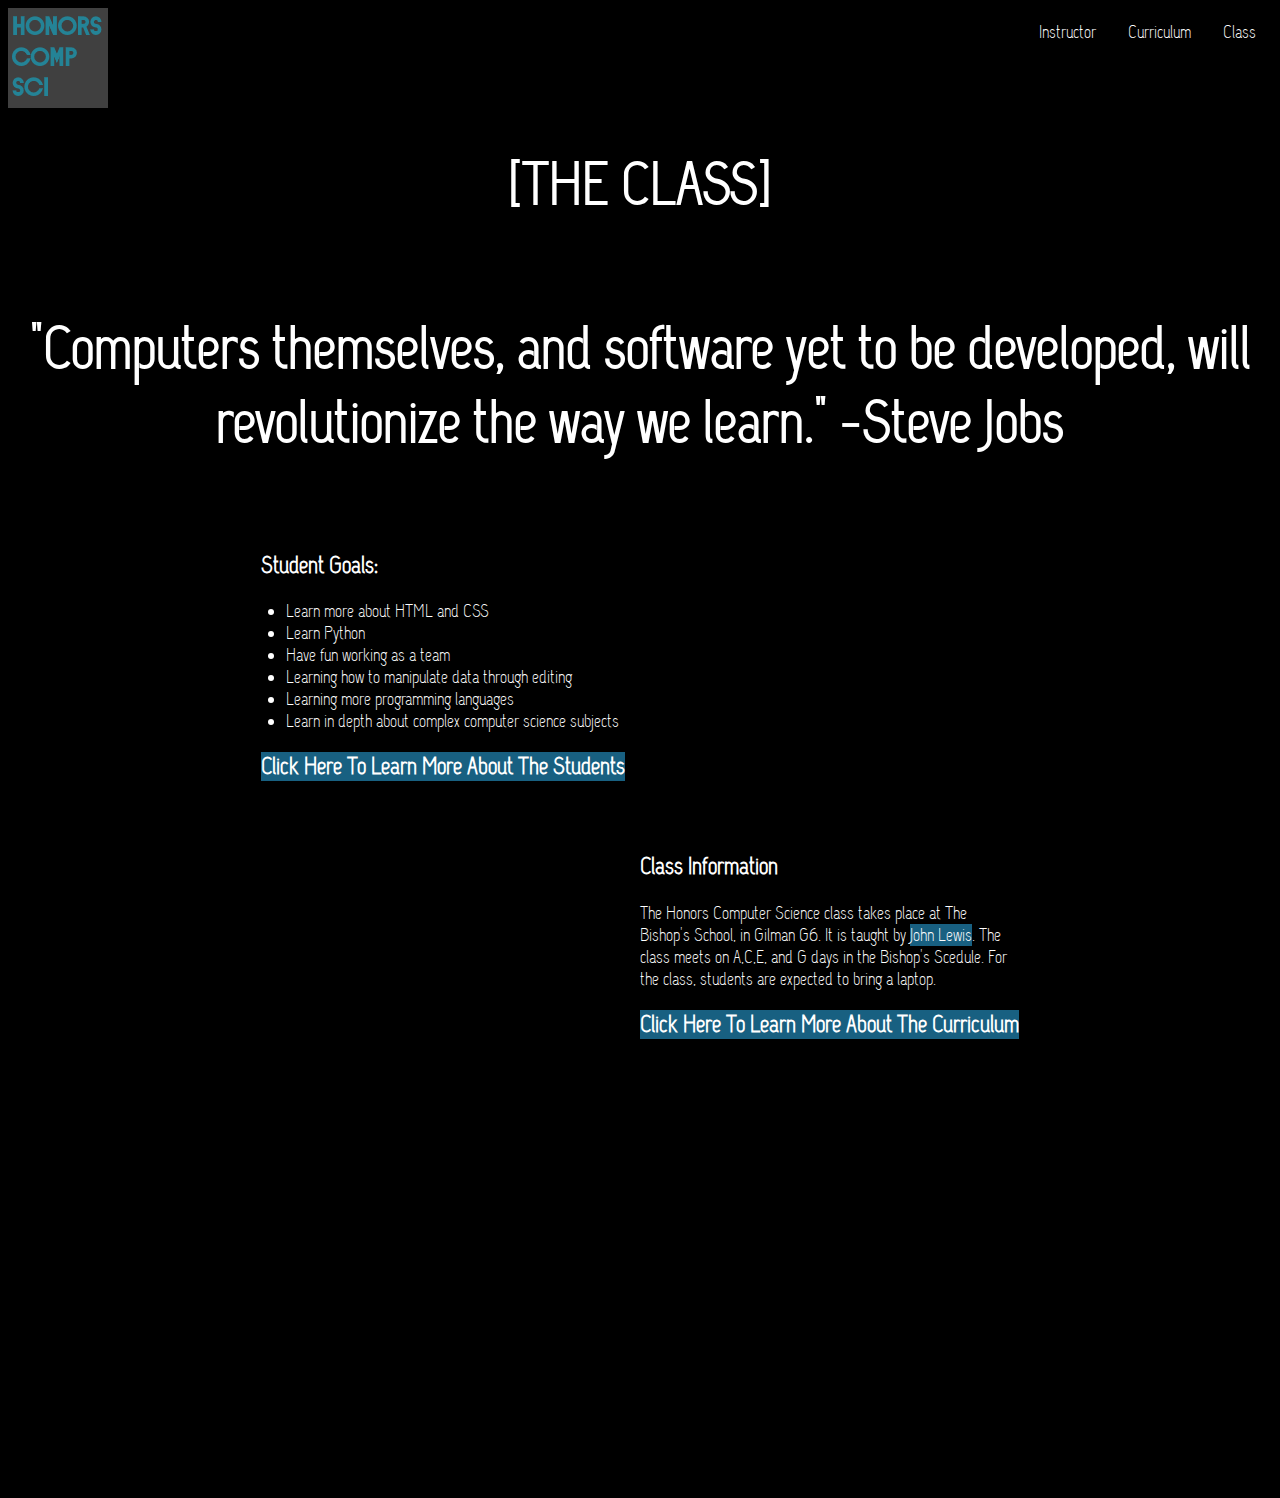
==== Pages/Class.html @ 3ceb2037 "worked" ====
<html>
    <head>
        <Title>Class</Title>
        <link href = "../allFiles.css" type = "text/css" rel = "stylesheet">
        
       <ul class = navbar>
            <li class = "pic"><a class = "pic" href = "../Index.html"><img src ="../IndexPhotos/Logo.png"></a></li>
           <li><a href ="Class.html">Class</a></li> 
           <li><a href ="Curriculum.html">Curriculum</a></li> 
               <li><a href ="Instructor.html">Instructor</a></li> 
        </ul>

    </head>
    
    <Body>
       
    
    <h1>    
    [THE CLASS]
    </h1>
        <h1 style = "padding-top: 50px;"> "Computers themselves, and software yet to be developed, will revolutionize the way we learn." -Steve Jobs </h1>
  
      
       
       
            
        <h2 style = "padding-left: 20%;text-align: left;padding-top:50px">Student Goals:</h2>
    
        <ul style = "padding-left: 22%">
        
            
            <li> Learn more about HTML and CSS </li>
             <li> Learn Python </li>
             <li> Have fun working as a team </li>
             <li> Learning how to manipulate data through editing </li>
             <li> Learning more programming languages </li>
             <li> Learn in depth about complex computer science subjects </li>
         
        
        
        </ul>
         <h2 style = "text-align: left; padding-left: 20%"> 
              <a href = "Class/Students.html" class = grayHovered>
            Click Here To Learn More About The Students
                   </a>
                  </h2>
        <h2 class = rightHeader style = "padding-top: 50px">
        Class Information
        </h2>
        <p class = rightP> 
            The Honors Computer Science class takes place at The Bishop's School, in Gilman G6. It is taught by <a href = "Instructor.html" class = grayHovered>John Lewis</a>. The class meets on A,C,E, and G days in the Bishop's Scedule. For the class, students are expected to bring a laptop. 
            
        </p>   
        <h2 style = "text-align: left; padding-left: 50%"> 
              <a href = "Class/Curriculum.html" class = grayHovered>
            Click Here To Learn More About The Curriculum
                   </a>
                  </h2>
     <iframe src="https://www.google.com/maps/embed?pb=!1m14!1m12!1m3!1d1045.5654873043102!2d-117.27782119398721!3d32.84094025470463!2m3!1f0!2f0!3f0!3m2!1i1024!2i768!4f13.1!5e1!3m2!1sen!2sus!4v1537031781253" width="400" height="300" frameborder="0" style="border:0;padding-top: 30px;padding-left:50%;padding-bottom: 100px" allowfullscreen></iframe> 
     
        
        
    
             
    </Body>
</html>
---- allFiles.css ----
@font-face {
font-family: Capsuula;
src: url(Fonts/Capsuula.ttf);
}

.navbar {
list-style-type: none;
    margin: 0;
    padding: 0;
    overflow: hidden;
}

.navbar li{
    float:right;   
}
li{
    color:white;
    font-family: Capsuula, Tahoma,  sans-serif;
    font-size: 18px;
}

.navbar li a{
   display: block;


    color: white;
    text-align: center;
    padding: 12.75px 16px;
    text-decoration: none;
}
.navbar li :hover{
    background-color: hsl(199, 69%, 30%)     
        
}
li.pic{
   float:left;
    
}
li.pic a{

    padding: 0px 0px 0px;
}
body {
    background-color: black;
}
p{
    font-family: Capsuula, Tahoma,  sans-serif;
    color: white;
    font-size: 18px;
}
h1,h2,h3{
    
   
    
    font-family: Capsuula, Tahoma,  sans-serif;

    text-align: center;
    
    color:white;
    
}
h1{
    font-size: 60px
}
squaredHeader{
    max-width: 450px;
    margin-bottom: 0px;
    margin-left: auto;
    margin-right:auto;
 background-color: darkcyan;
    color:darkred;
    
}
headerBasic{
    margin-top: 0px;
    color:lightgray;
    
}
.leftP {
text-align:left;
max-width: 400px;

}
.leftHeader {
    text-align: left;
    
}
.leftPaddedHeader {
    text-align: left;
    padding-left: 170px;
    
}
.rightP {


padding-left: 50%;
padding-right: 20%;

}
.rightHeader {
padding-left:50%;
text-align:left;
    
    
}
back1{
    background-image: url(IndexPhotos/backgroundOne.JPG);
    background-size:contain;
    }

.closer{
    padding-left: 12%;
    padding-right:12%;
}
.centeredImage{
    display:block;
    margin-left:auto;
    margin-right:auto;
    
}

.centeredHeader{
    display:block;
    margin-left: auto;
    margin-right:auto;
    
}
.grayHovered{
    background-color: hsl(199, 69%, 30%); text-decoration: none;color: white
}
.grayHovered:hover{
    background-color: darkgray;
}
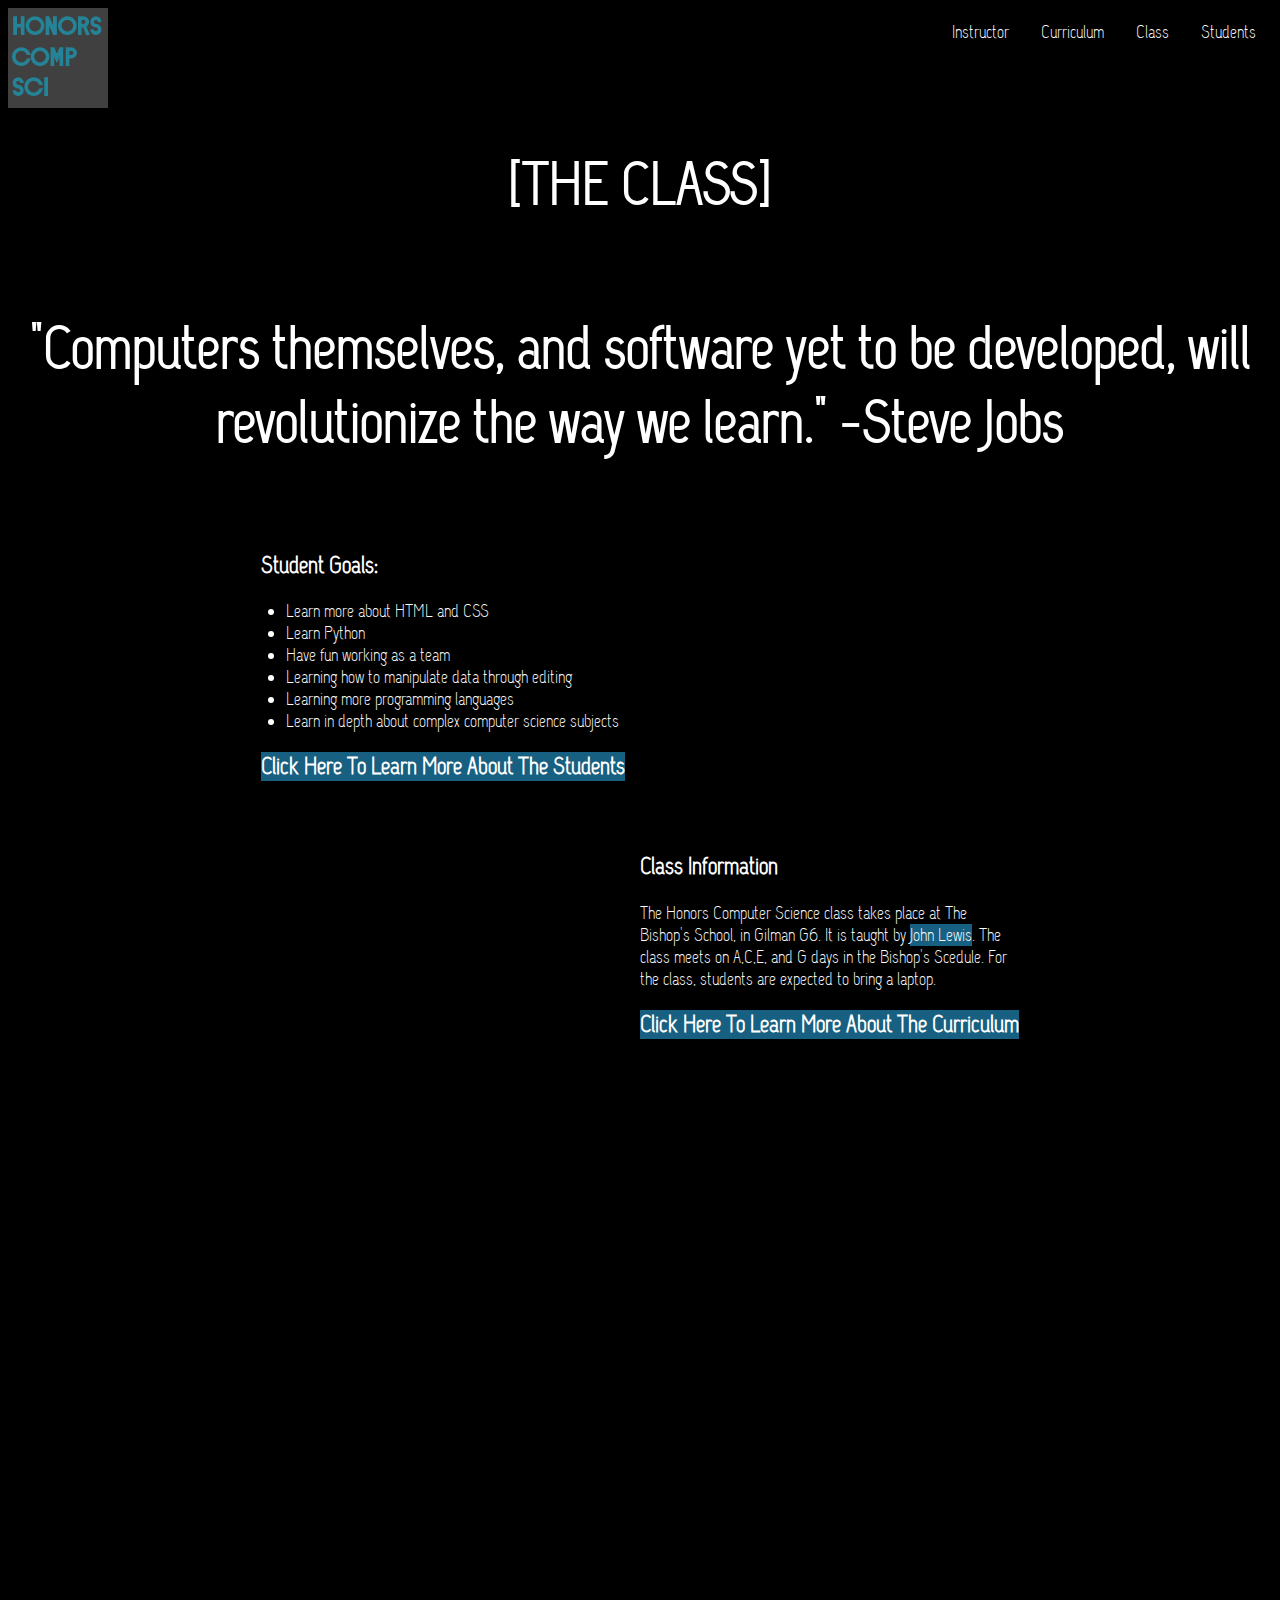
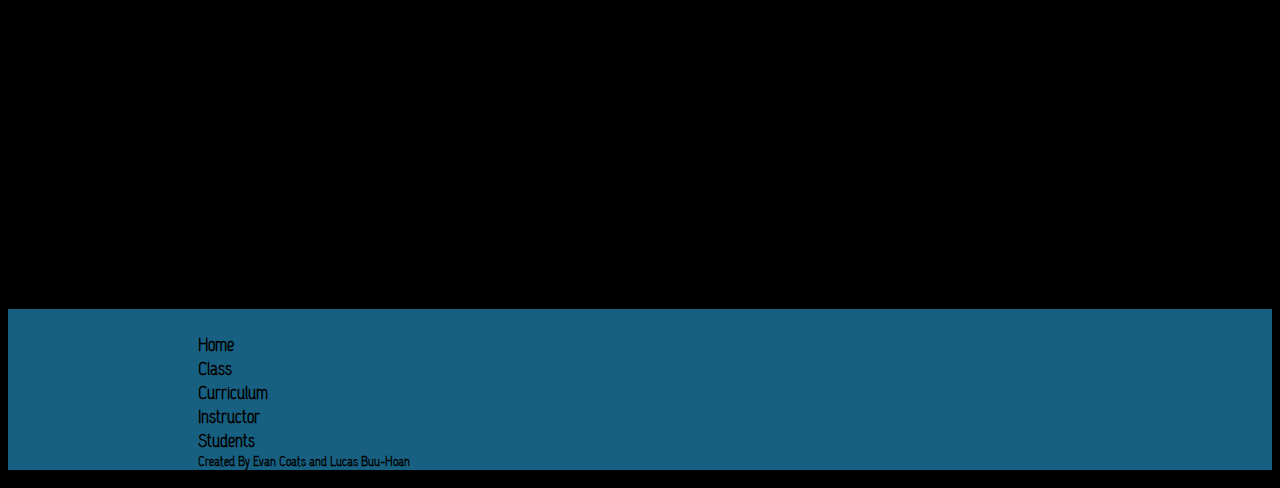
==== commit 616689b8: "completed website" ====
--- a/Pages/Class.html
+++ b/Pages/Class.html
@@ -5,9 +5,11 @@
         
        <ul class = navbar>
             <li class = "pic"><a class = "pic" href = "../Index.html"><img src ="../IndexPhotos/Logo.png"></a></li>
+            <li><a href ="Students.html">Students</a></li> 
            <li><a href ="Class.html">Class</a></li> 
            <li><a href ="Curriculum.html">Curriculum</a></li> 
-               <li><a href ="Instructor.html">Instructor</a></li> 
+               <li><a href ="Instructor.html">Instructor</a></li>
+          
         </ul>
 
     </head>
@@ -40,7 +42,7 @@
         
         </ul>
          <h2 style = "text-align: left; padding-left: 20%"> 
-              <a href = "Class/Students.html" class = grayHovered>
+              <a href = "Students.html" class = grayHovered>
             Click Here To Learn More About The Students
                    </a>
                   </h2>
@@ -63,4 +65,15 @@
     
              
     </Body>
+    <footer style = "padding-top: 400px;">
+        <h3 style = "background-color:hsl(199, 69%, 30%);text-align: left;padding-left: 15%; color: black;">
+        <a href = "../Index.html" style = "text-decoration: none; color: black; " > <br> Home</a>
+            <a href = "Class.html" style = "text-decoration: none; color: black" > <br> Class</a> 
+         <a href = "Curriculum.html" style = "text-decoration: none; color: black; " > <br> Curriculum</a> 
+        <a href = "Instructor.html" style = "text-decoration: none; color: black; " > <br> Instructor</a> 
+        <a href = "Students.html" style = "text-decoration: none; color: black; " > <br> Students</a>
+        
+        <div style = "font-size:14px;">Created By Evan Coats and Lucas Buu-Hoan </div></h3>
+        
+    </footer>
 </html>--- a/allFiles.css
+++ b/allFiles.css
@@ -131,4 +131,9 @@
 .grayHovered:hover{
     background-color: darkgray;
 }
-
+.topPadded{
+    padding-top: 40px;
+}
+li li{
+    padding-top: 20px
+}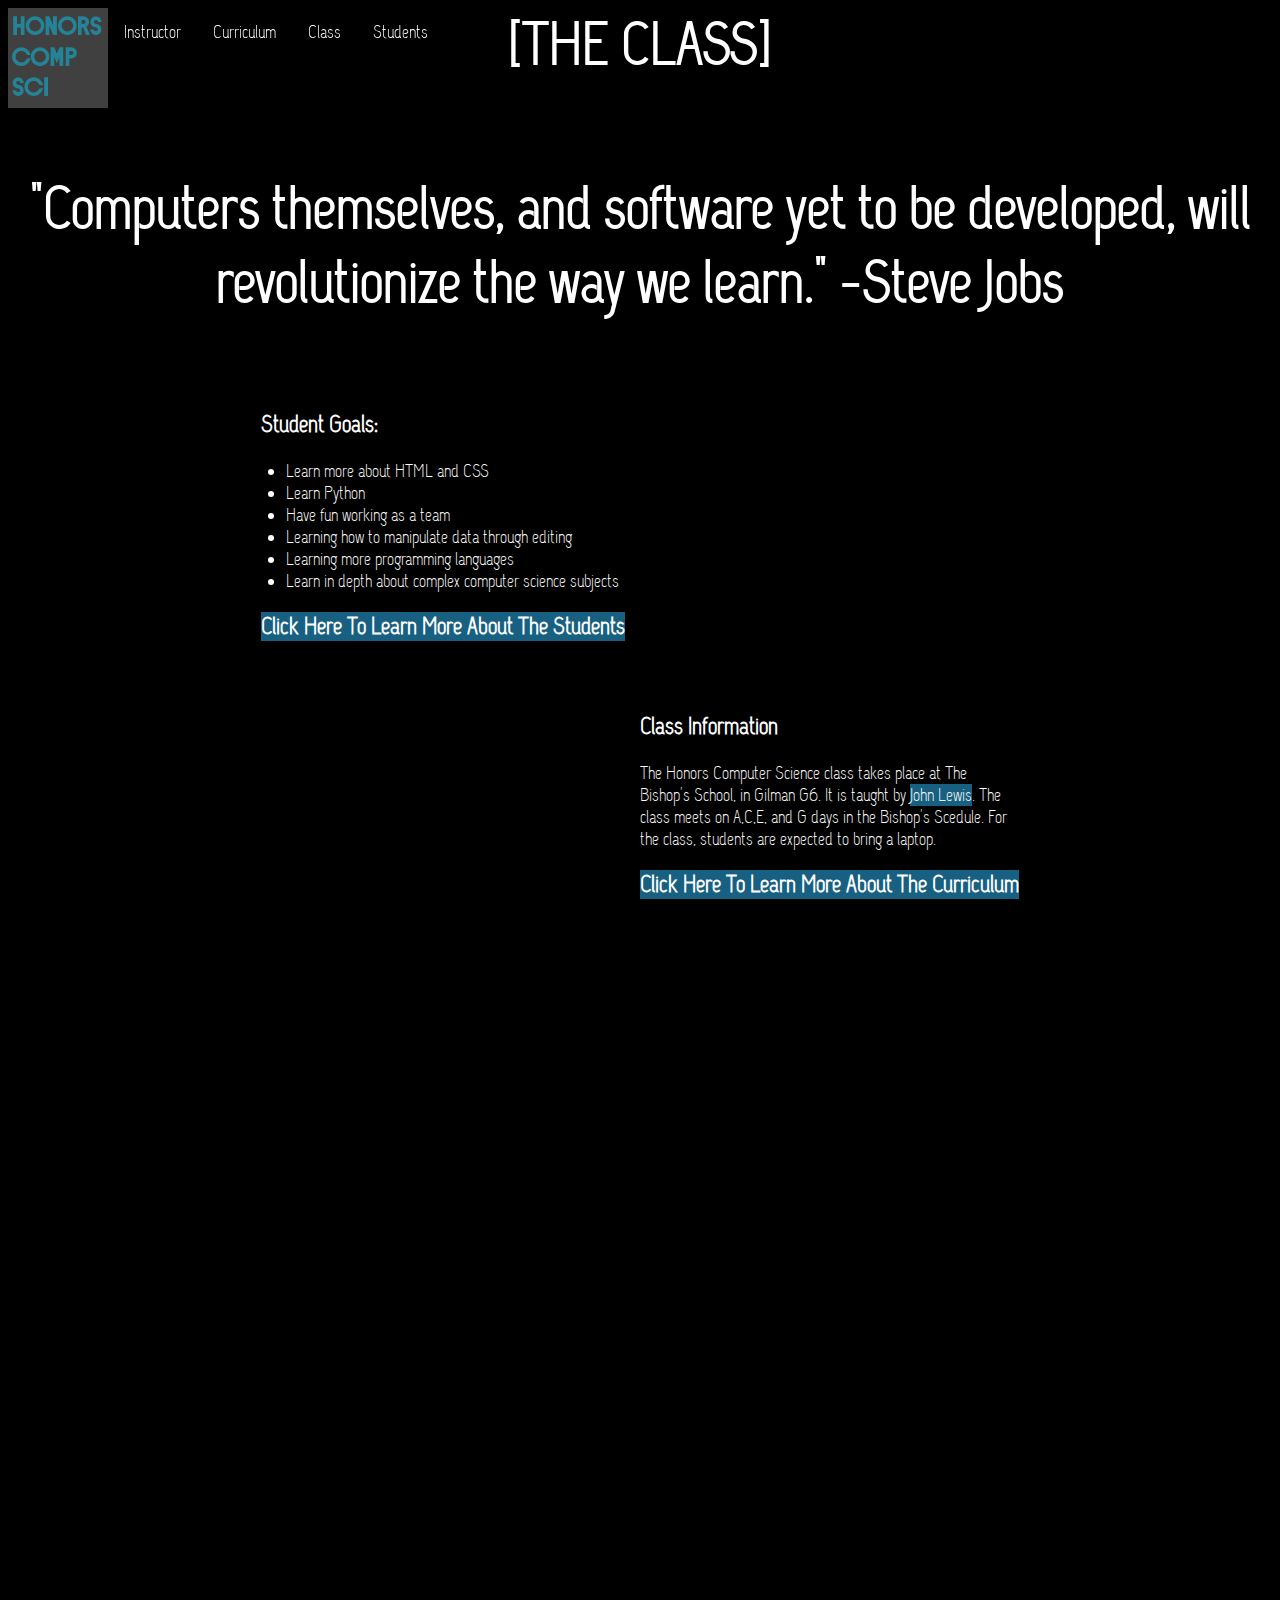
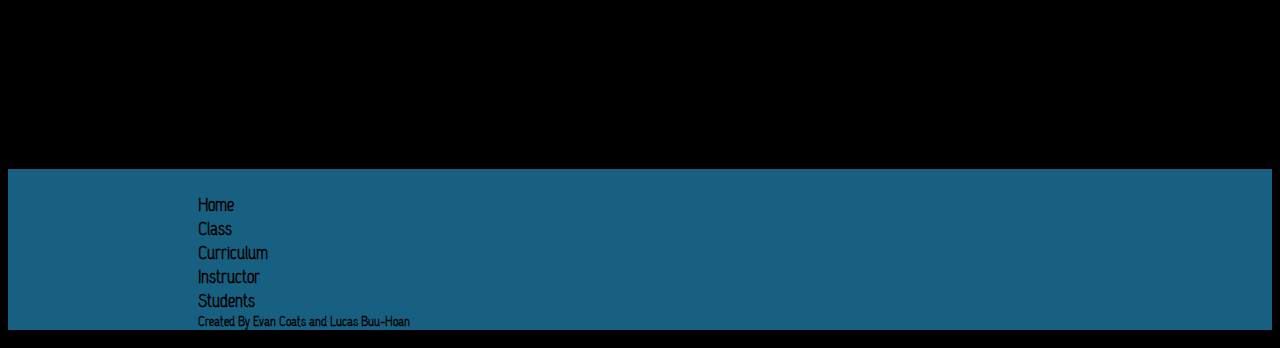
==== commit de61f826: "worked on Welcome" ====
--- a/Pages/Class.html
+++ b/Pages/Class.html
@@ -2,7 +2,7 @@
     <head>
         <Title>Class</Title>
         <link href = "../allFiles.css" type = "text/css" rel = "stylesheet">
-        
+
        <ul class = navbar>
             <li class = "pic"><a class = "pic" href = "../Index.html"><img src ="../IndexPhotos/Logo.png"></a></li>
             <li><a href ="Students.html">Students</a></li> 
--- a/allFiles.css
+++ b/allFiles.css
@@ -8,6 +8,7 @@
     margin: 0;
     padding: 0;
     overflow: hidden;
+    position:fixed;
 }
 
 .navbar li{
@@ -136,4 +137,7 @@
 }
 li li{
     padding-top: 20px
+}
+#welcome{
+    font-size: 32px;
 }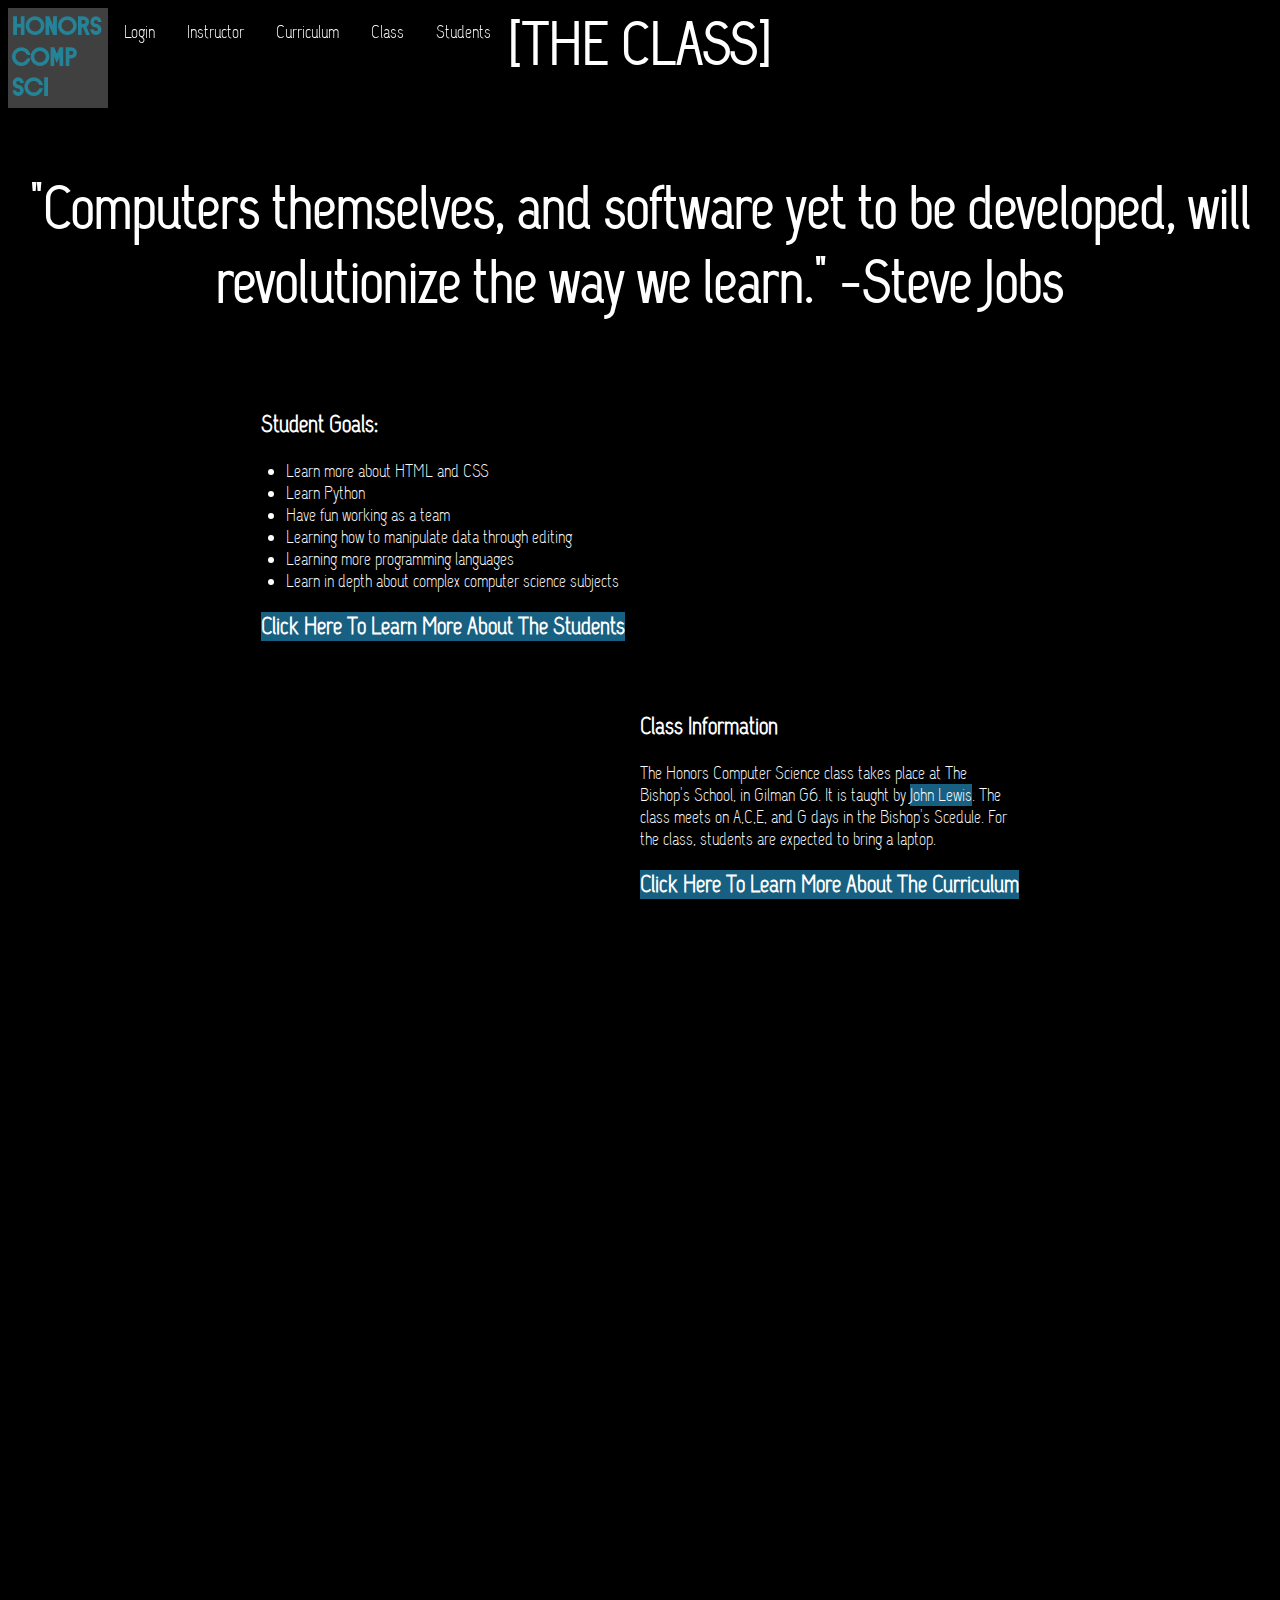
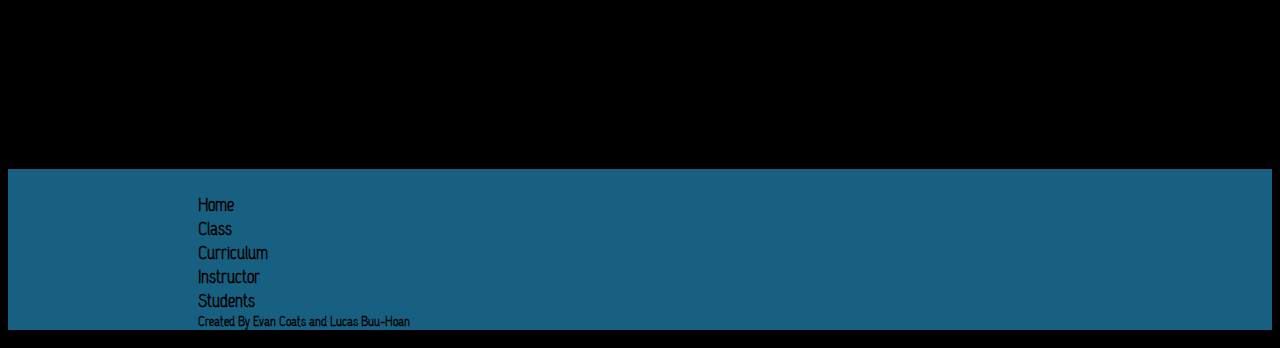
==== commit 309e82b2: "created working login page" ====
--- a/Pages/Class.html
+++ b/Pages/Class.html
@@ -3,13 +3,15 @@
         <Title>Class</Title>
         <link href = "../allFiles.css" type = "text/css" rel = "stylesheet">
 
-       <ul class = navbar>
+         <ul class = navbar>
             <li class = "pic"><a class = "pic" href = "../Index.html"><img src ="../IndexPhotos/Logo.png"></a></li>
-            <li><a href ="Students.html">Students</a></li> 
+           <li><a href ="Students.html">Students</a></li> 
            <li><a href ="Class.html">Class</a></li> 
            <li><a href ="Curriculum.html">Curriculum</a></li> 
-               <li><a href ="Instructor.html">Instructor</a></li>
-          
+               <li><a href ="Instructor.html">Instructor</a></li> 
+             <li><a href ="login.html">Login</a></li> 
+
+           
         </ul>
 
     </head>
--- a/allFiles.css
+++ b/allFiles.css
@@ -5,14 +5,16 @@
 
 .navbar {
 list-style-type: none;
-    margin: 0;
+    margin: 0 ;
     padding: 0;
     overflow: hidden;
     position:fixed;
 }
 
 .navbar li{
-    float:right;   
+    float:right;  
+    background-color: black;
+    
 }
 li{
     color:white;
@@ -35,7 +37,7 @@
 }
 li.pic{
    float:left;
-    
+
 }
 li.pic a{
 
@@ -140,4 +142,10 @@
 }
 #welcome{
     font-size: 32px;
-}+}
+#submitLogin{
+    font-size: 32px;
+    font-family: Capsuula, Tahoma,  sans-serif;
+    text-decoration: none;
+    border:none;
+}
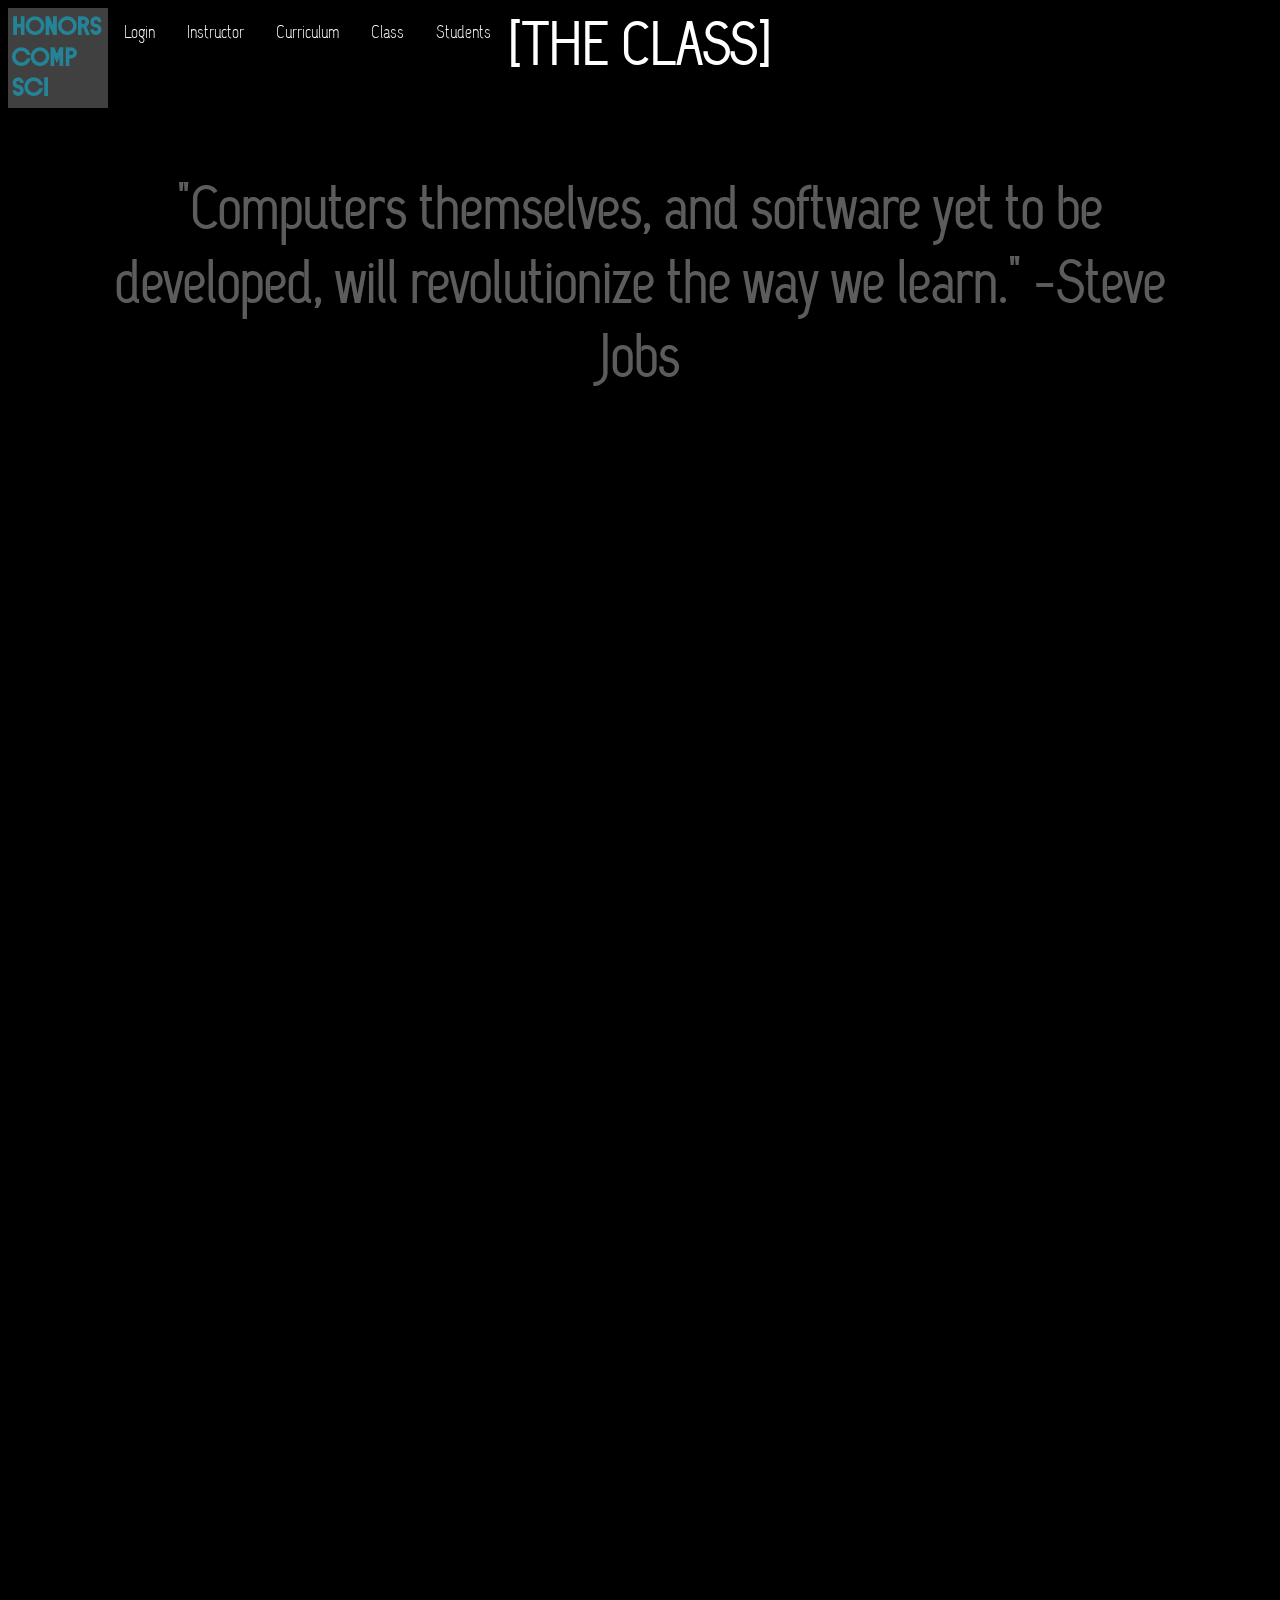
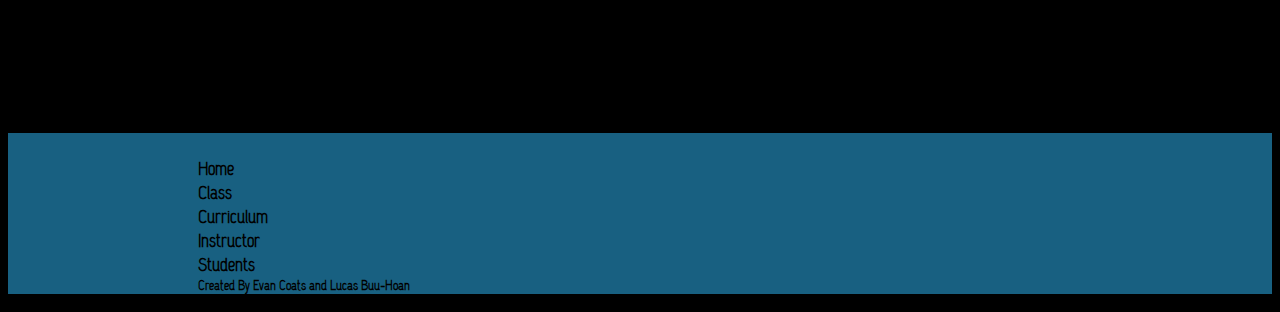
==== commit 63c79791: "animations" ====
--- a/Pages/Class.html
+++ b/Pages/Class.html
@@ -9,10 +9,12 @@
            <li><a href ="Class.html">Class</a></li> 
            <li><a href ="Curriculum.html">Curriculum</a></li> 
                <li><a href ="Instructor.html">Instructor</a></li> 
-             <li><a href ="login.html">Login</a></li> 
+             <li><a href ="login.html" id = "loginTab" onclick="logout()">Login</a></li> 
 
            
         </ul>
+                     <script src = "../JavaScript.js"></script>
+
 
     </head>
     
@@ -22,13 +24,13 @@
     <h1>    
     [THE CLASS]
     </h1>
-        <h1 style = "padding-top: 50px;"> "Computers themselves, and software yet to be developed, will revolutionize the way we learn." -Steve Jobs </h1>
+        <h1 style = "padding-top: 50px; padding-left: 100px;padding-right: 100px" class = "slowFadeIn"> "Computers themselves, and software yet to be developed, will revolutionize the way we learn." -Steve Jobs </h1>
   
       
        
-       
+       <div class = "lateFadeIn">
             
-        <h2 style = "padding-left: 20%;text-align: left;padding-top:50px">Student Goals:</h2>
+        <h2 style = "padding-left: 20%;text-align: left;padding-top:10px">Student Goals:</h2>
     
         <ul style = "padding-left: 22%">
         
@@ -43,12 +45,14 @@
         
         
         </ul>
-         <h2 style = "text-align: left; padding-left: 20%"> 
+         <h2 style = "text-align: left; padding-left: 20%" > 
               <a href = "Students.html" class = grayHovered>
             Click Here To Learn More About The Students
                    </a>
                   </h2>
-        <h2 class = rightHeader style = "padding-top: 50px">
+                   </div>
+        <div class = "lateFadeIn2">
+        <h2 class = rightHeader style = "padding-top: 10px">
         Class Information
         </h2>
         <p class = rightP> 
@@ -60,9 +64,12 @@
             Click Here To Learn More About The Curriculum
                    </a>
                   </h2>
-     <iframe src="https://www.google.com/maps/embed?pb=!1m14!1m12!1m3!1d1045.5654873043102!2d-117.27782119398721!3d32.84094025470463!2m3!1f0!2f0!3f0!3m2!1i1024!2i768!4f13.1!5e1!3m2!1sen!2sus!4v1537031781253" width="400" height="300" frameborder="0" style="border:0;padding-top: 30px;padding-left:50%;padding-bottom: 100px" allowfullscreen></iframe> 
-     
-        
+     <iframe src="https://www.google.com/maps/embed?pb=!1m14!1m12!1m3!1d1045.5654873043102!2d-117.27782119398721!3d32.84094025470463!2m3!1f0!2f0!3f0!3m2!1i1024!2i768!4f13.1!5e1!3m2!1sen!2sus!4v1537031781253" width="400" height="300" frameborder="0" style="border:0;padding-top: 1-px;padding-left:50%;padding-bottom: 100px" allowfullscreen></iframe> 
+        </div>
+            <script src="https://ajax.googleapis.com/ajax/libs/jquery/3.1.0/jquery.min.js"></script>
+
+                               <script src = "../Animations.js"></script>
+
         
     
              
--- a/allFiles.css
+++ b/allFiles.css
@@ -149,3 +149,31 @@
     text-decoration: none;
     border:none;
 }
+#loadIn h1{
+    opacity: 0;
+    
+}
+.fadeIn {
+    opacity: 0;
+    
+}
+.slowFadeIn {
+    opacity: 0;
+    
+}
+
+.lateFadeIn {
+    opacity: 0;
+    
+}
+.lateFadeIn2 {
+    opacity: 0;
+    
+}
+
+
+
+
+
+
+
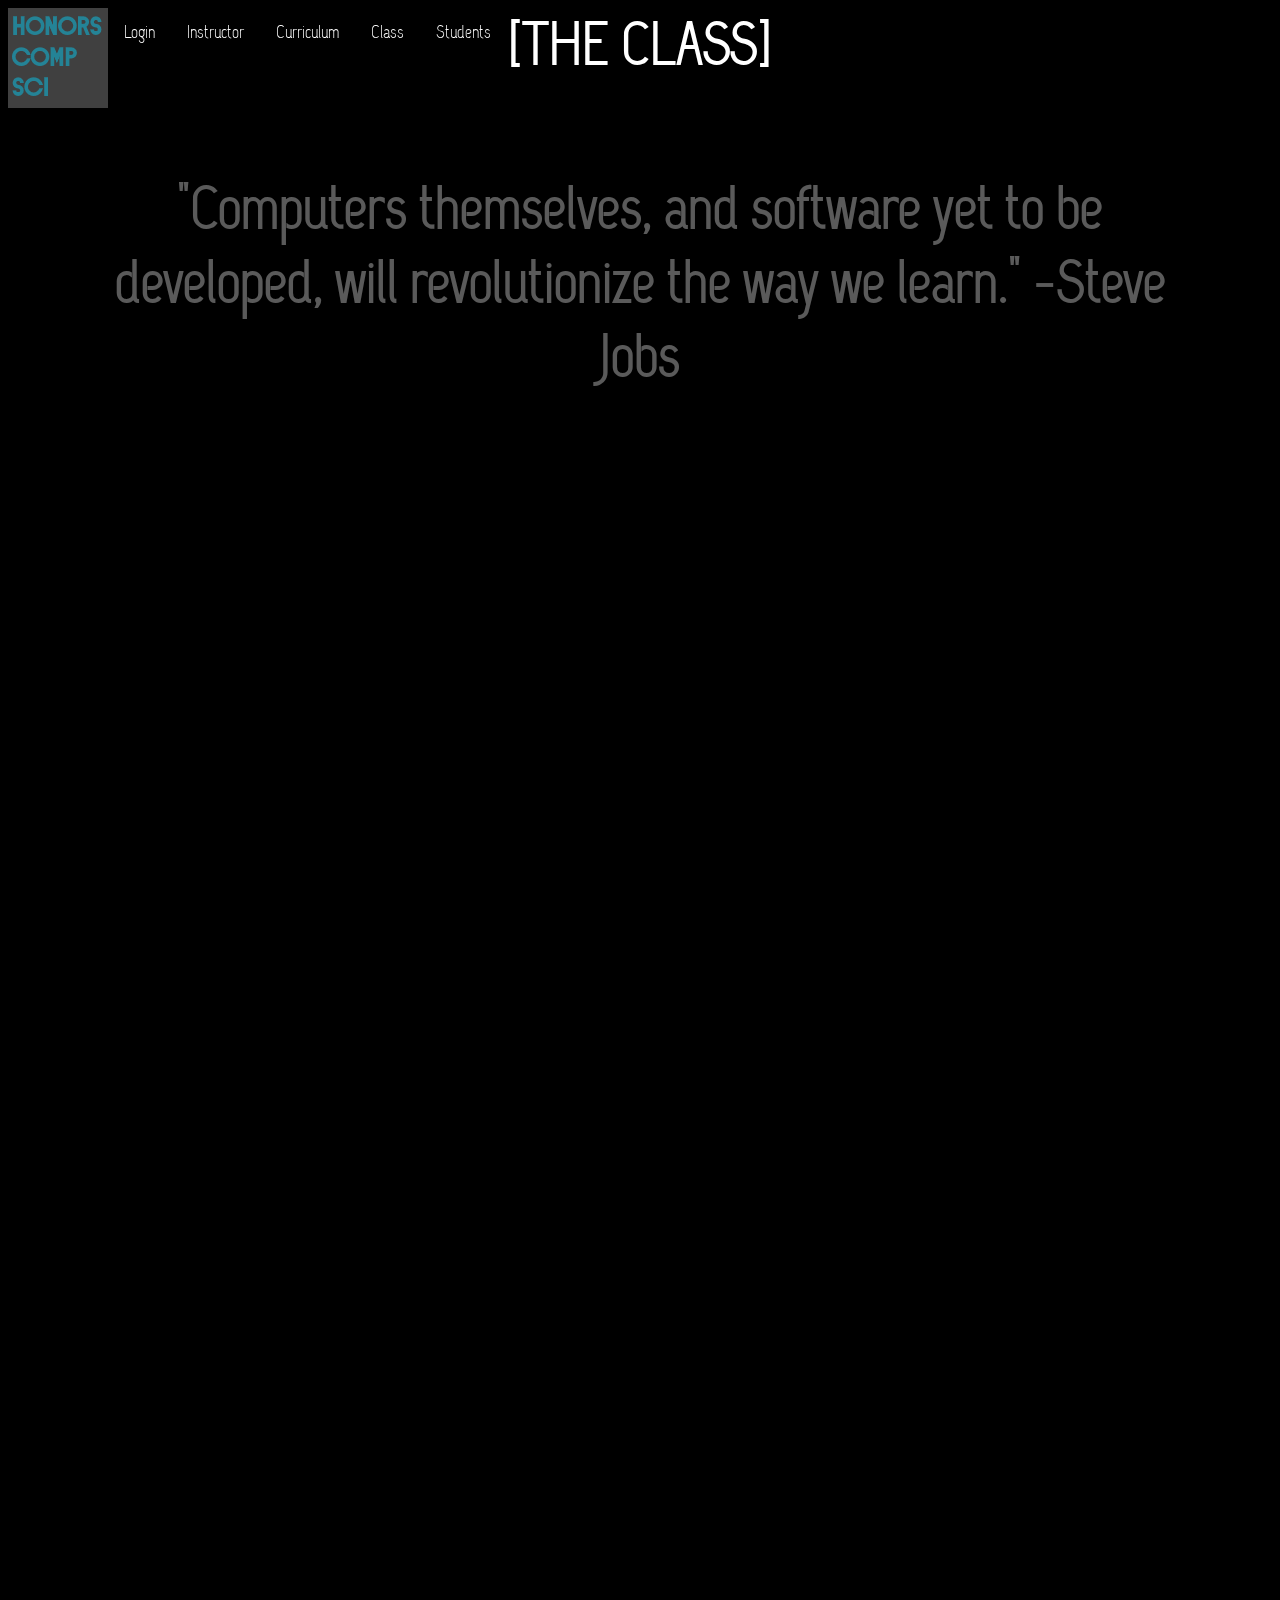
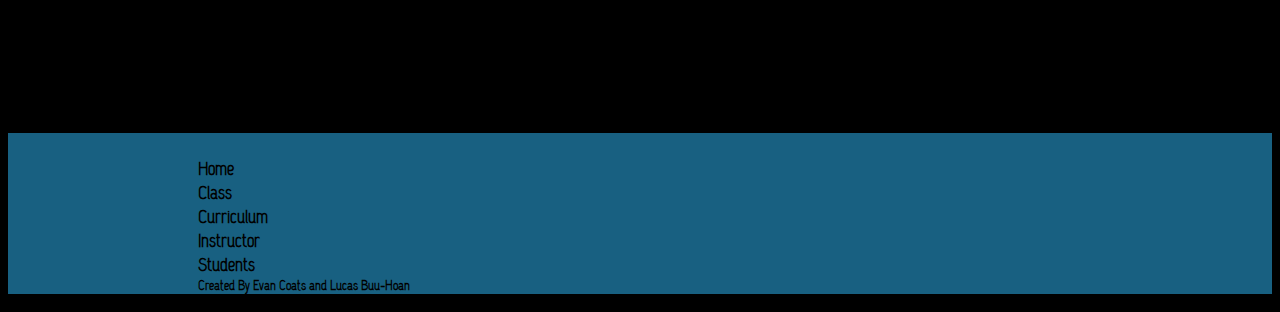
==== commit d66db2f6: "fixed login" ====
--- a/Pages/Class.html
+++ b/Pages/Class.html
@@ -9,7 +9,7 @@
            <li><a href ="Class.html">Class</a></li> 
            <li><a href ="Curriculum.html">Curriculum</a></li> 
                <li><a href ="Instructor.html">Instructor</a></li> 
-             <li><a href ="login.html" id = "loginTab" onclick="logout()">Login</a></li> 
+             <li><a href ="login.html" id ="loginTab" onclick="logout()">Login</a></li> 
 
            
         </ul>
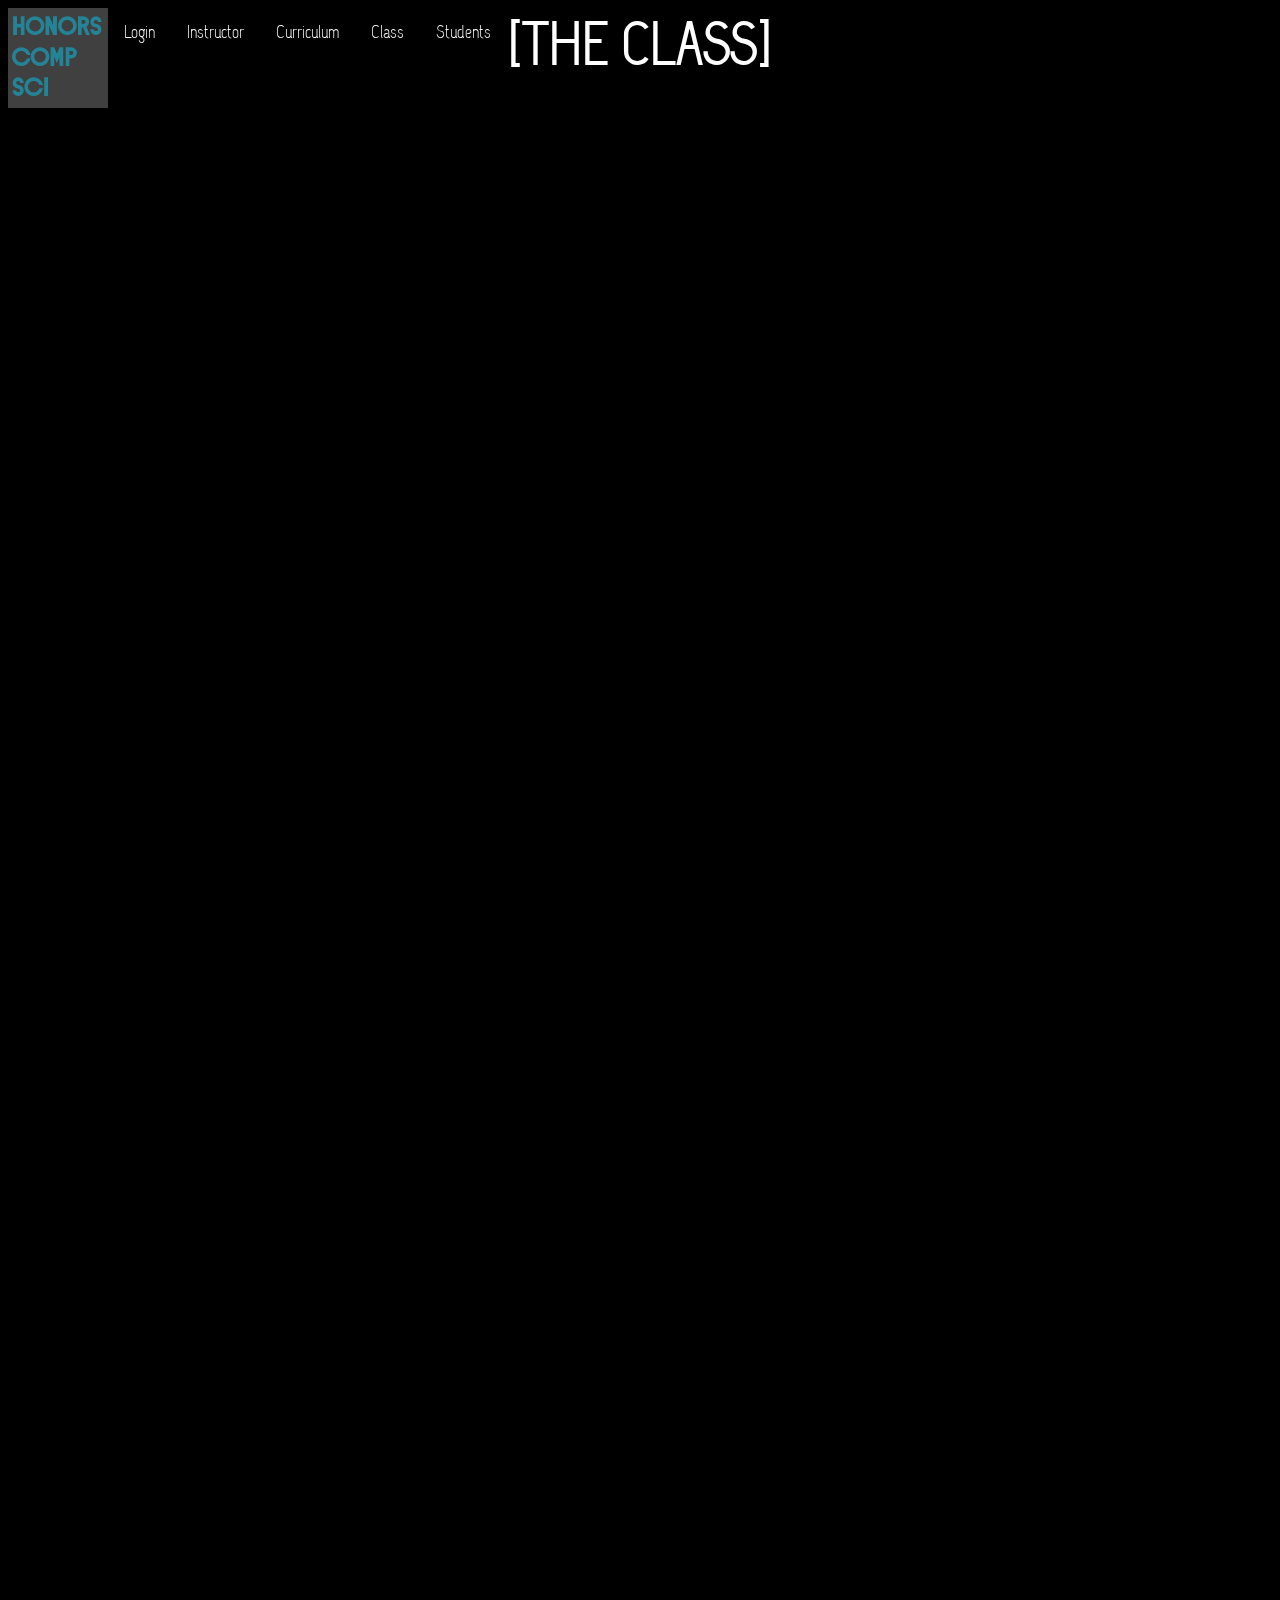
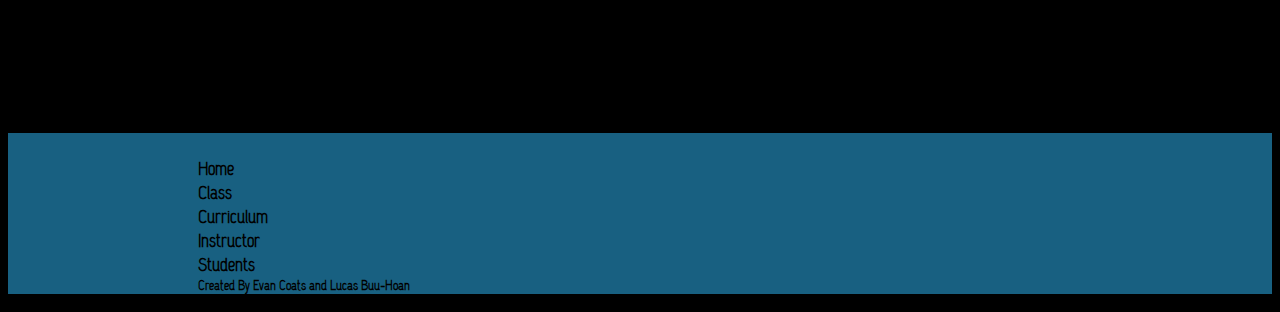
==== commit 7059f2d6: "css animation" ====
--- a/Pages/Class.html
+++ b/Pages/Class.html
@@ -24,7 +24,7 @@
     <h1>    
     [THE CLASS]
     </h1>
-        <h1 style = "padding-top: 50px; padding-left: 100px;padding-right: 100px" class = "slowFadeIn"> "Computers themselves, and software yet to be developed, will revolutionize the way we learn." -Steve Jobs </h1>
+        <h1 style = "padding-top: 50px; padding-left: 100px;padding-right: 100px" id = "Quote"> "Computers themselves, and software yet to be developed, will revolutionize the way we learn." -Steve Jobs </h1>
   
       
        
--- a/allFiles.css
+++ b/allFiles.css
@@ -170,10 +170,22 @@
     opacity: 0;
     
 }
-
-
-
-
-
-
-
+@keyframes fadeIn {
+	from {
+		opacity: 0;
+		transform: translate3d(0, -20%, 0);
+	}
+	to {
+		opacity: 1;
+		transform: translate3d(0, 0, 0);
+	}
+}
+#loadIn h1{
+    	opacity: 0;
+	animation: fadeIn 1s ease-in both;
+}
+#Quote {
+    opacity:0;
+    animation: fadeIn 1s ease-in both;
+    
+}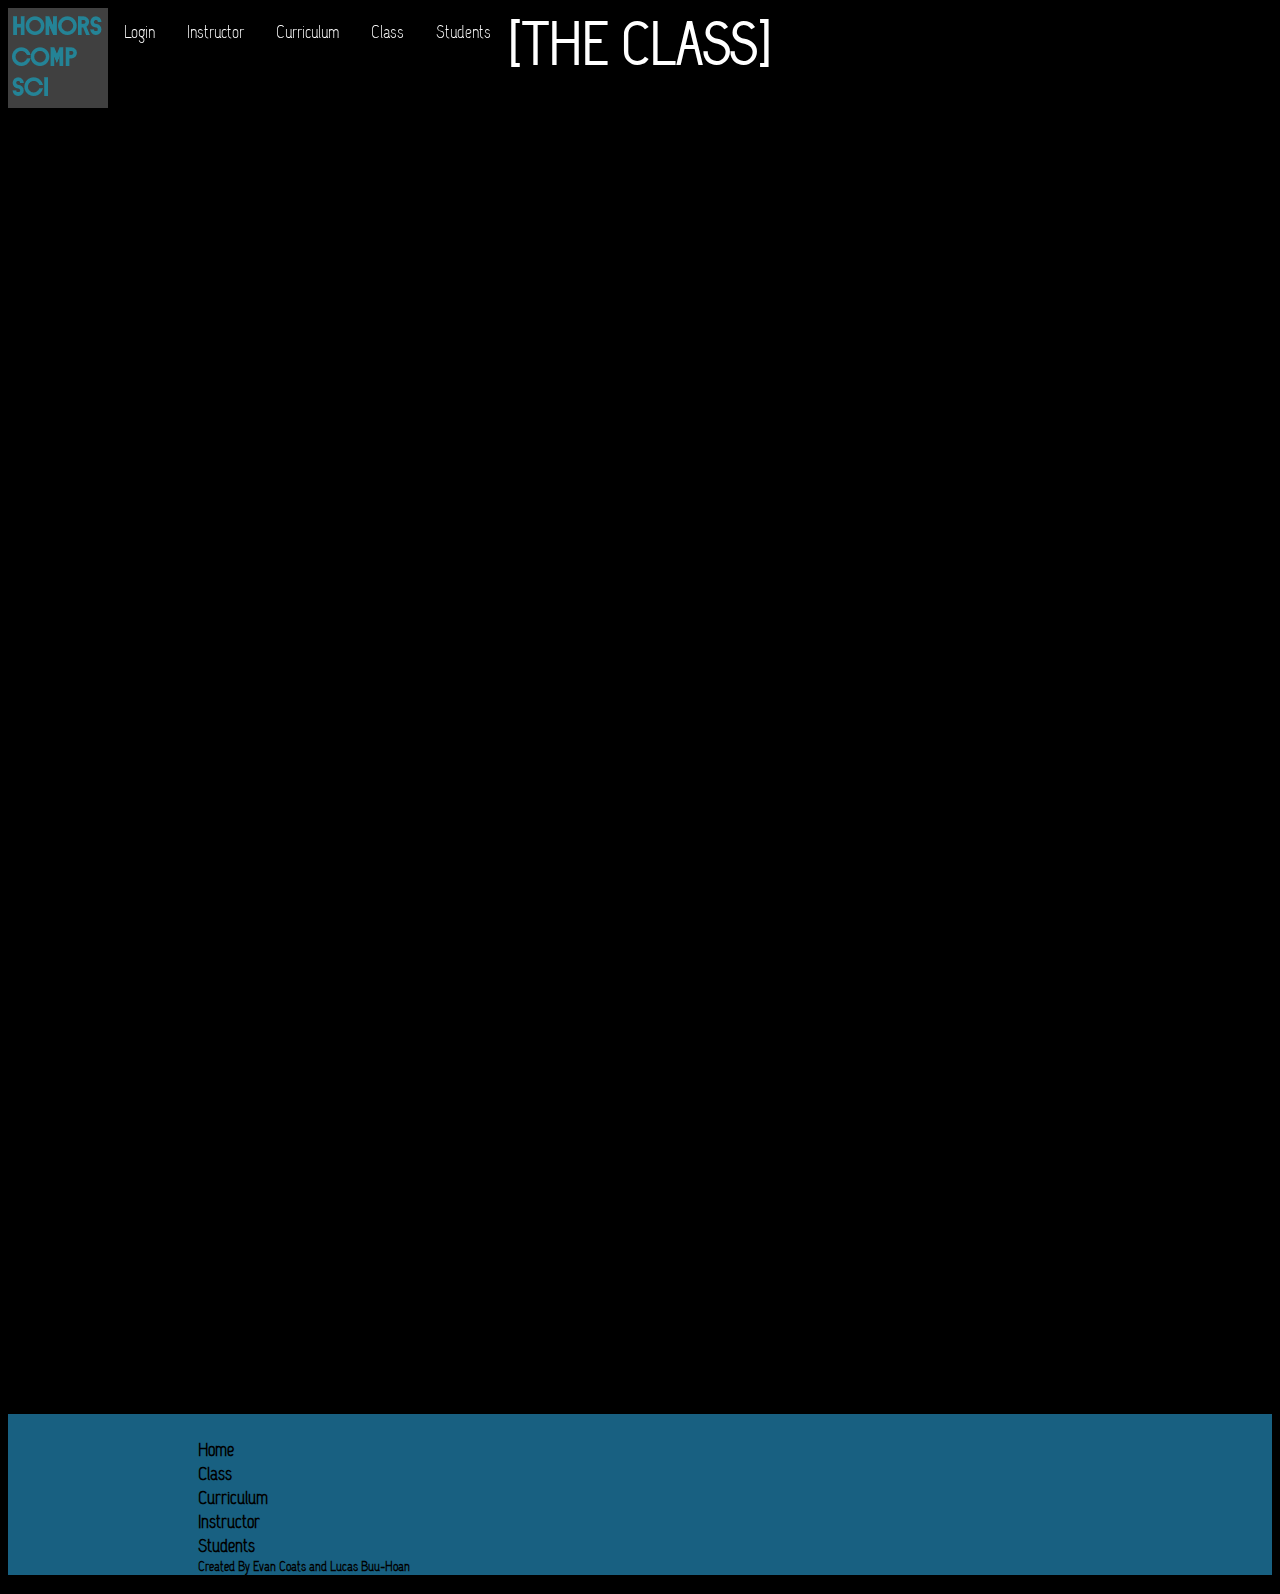
==== commit ffb150de: "added wow.js" ====
--- a/Pages/Class.html
+++ b/Pages/Class.html
@@ -3,86 +3,86 @@
         <Title>Class</Title>
         <link href = "../allFiles.css" type = "text/css" rel = "stylesheet">
 
-         <ul class = navbar>
+        <ul class = navbar>
             <li class = "pic"><a class = "pic" href = "../Index.html"><img src ="../IndexPhotos/Logo.png"></a></li>
-           <li><a href ="Students.html">Students</a></li> 
-           <li><a href ="Class.html">Class</a></li> 
-           <li><a href ="Curriculum.html">Curriculum</a></li> 
-               <li><a href ="Instructor.html">Instructor</a></li> 
-             <li><a href ="login.html" id ="loginTab" onclick="logout()">Login</a></li> 
+            <li><a href ="Students.html">Students</a></li> 
+            <li><a href ="Class.html">Class</a></li> 
+            <li><a href ="Curriculum.html">Curriculum</a></li> 
+            <li><a href ="Instructor.html">Instructor</a></li> 
+            <li><a href ="login.html" id ="loginTab" onclick="logout()">Login</a></li> 
 
-           
+
         </ul>
-                     <script src = "../JavaScript.js"></script>
+        <script src = "../JavaScript.js"></script>
 
 
     </head>
-    
+
     <Body>
-       
-    
-    <h1>    
-    [THE CLASS]
-    </h1>
+
+
+        <h1>    
+            [THE CLASS]
+        </h1>
         <h1 style = "padding-top: 50px; padding-left: 100px;padding-right: 100px" id = "Quote"> "Computers themselves, and software yet to be developed, will revolutionize the way we learn." -Steve Jobs </h1>
-  
-      
-       
-       <div class = "lateFadeIn">
-            
-        <h2 style = "padding-left: 20%;text-align: left;padding-top:10px">Student Goals:</h2>
-    
-        <ul style = "padding-left: 22%">
-        
-            
-            <li> Learn more about HTML and CSS </li>
-             <li> Learn Python </li>
-             <li> Have fun working as a team </li>
-             <li> Learning how to manipulate data through editing </li>
-             <li> Learning more programming languages </li>
-             <li> Learn in depth about complex computer science subjects </li>
-         
-        
-        
-        </ul>
-         <h2 style = "text-align: left; padding-left: 20%" > 
-              <a href = "Students.html" class = grayHovered>
-            Click Here To Learn More About The Students
-                   </a>
-                  </h2>
-                   </div>
+
+
+
+        <div class = "lateFadeIn">
+
+            <h2 style = "padding-left: 20%;text-align: left;padding-top:10px">Student Goals:</h2>
+
+            <ul style = "padding-left: 22%">
+
+
+                <li> Learn more about HTML and CSS </li>
+                <li> Learn Python </li>
+                <li> Have fun working as a team </li>
+                <li> Learning how to manipulate data through editing </li>
+                <li> Learning more programming languages </li>
+                <li> Learn in depth about complex computer science subjects </li>
+
+
+
+            </ul>
+            <h2 style = "text-align: left; padding-left: 20%" > 
+                <a href = "Students.html" class = grayHovered>
+                    Click Here To Learn More About The Students
+                </a>
+            </h2>
+        </div>
         <div class = "lateFadeIn2">
-        <h2 class = rightHeader style = "padding-top: 10px">
-        Class Information
-        </h2>
-        <p class = rightP> 
-            The Honors Computer Science class takes place at The Bishop's School, in Gilman G6. It is taught by <a href = "Instructor.html" class = grayHovered>John Lewis</a>. The class meets on A,C,E, and G days in the Bishop's Scedule. For the class, students are expected to bring a laptop. 
-            
-        </p>   
-        <h2 style = "text-align: left; padding-left: 50%"> 
-              <a href = "Class/Curriculum.html" class = grayHovered>
-            Click Here To Learn More About The Curriculum
-                   </a>
-                  </h2>
-     <iframe src="https://www.google.com/maps/embed?pb=!1m14!1m12!1m3!1d1045.5654873043102!2d-117.27782119398721!3d32.84094025470463!2m3!1f0!2f0!3f0!3m2!1i1024!2i768!4f13.1!5e1!3m2!1sen!2sus!4v1537031781253" width="400" height="300" frameborder="0" style="border:0;padding-top: 1-px;padding-left:50%;padding-bottom: 100px" allowfullscreen></iframe> 
+            <h2 class = rightHeader style = "padding-top: 10px">
+                Class Information
+            </h2>
+            <p class = rightP> 
+                The Honors Computer Science class takes place at The Bishop's School, in Gilman G6. It is taught by <a href = "Instructor.html" class = grayHovered>John Lewis</a>. The class meets on A,C,E, and G days in the Bishop's Scedule. For the class, students are expected to bring a laptop. 
+
+            </p>   
+            <h2 style = "text-align: left; padding-left: 50%"> 
+                <a href = "Class/Curriculum.html" class = grayHovered>
+                    Click Here To Learn More About The Curriculum
+                </a>
+            </h2>
+            <iframe src="https://www.google.com/maps/embed?pb=!1m14!1m12!1m3!1d1045.5654873043102!2d-117.27782119398721!3d32.84094025470463!2m3!1f0!2f0!3f0!3m2!1i1024!2i768!4f13.1!5e1!3m2!1sen!2sus!4v1537031781253" width="400" height="300" frameborder="0" style="border:0;padding-top: 1-px;padding-left:50%;padding-bottom: 100px" allowfullscreen></iframe> 
         </div>
-            <script src="https://ajax.googleapis.com/ajax/libs/jquery/3.1.0/jquery.min.js"></script>
+        <script src="https://ajax.googleapis.com/ajax/libs/jquery/3.1.0/jquery.min.js"></script>
 
-                               <script src = "../Animations.js"></script>
+        <script src = "../Animations.js"></script>
 
-        
-    
-             
+
+
+
     </Body>
-    <footer style = "padding-top: 400px;">
+    <footer >
         <h3 style = "background-color:hsl(199, 69%, 30%);text-align: left;padding-left: 15%; color: black;">
-        <a href = "../Index.html" style = "text-decoration: none; color: black; " > <br> Home</a>
+            <a href = "../Index.html" style = "text-decoration: none; color: black; " > <br> Home</a>
             <a href = "Class.html" style = "text-decoration: none; color: black" > <br> Class</a> 
-         <a href = "Curriculum.html" style = "text-decoration: none; color: black; " > <br> Curriculum</a> 
-        <a href = "Instructor.html" style = "text-decoration: none; color: black; " > <br> Instructor</a> 
-        <a href = "Students.html" style = "text-decoration: none; color: black; " > <br> Students</a>
-        
-        <div style = "font-size:14px;">Created By Evan Coats and Lucas Buu-Hoan </div></h3>
-        
+            <a href = "Curriculum.html" style = "text-decoration: none; color: black; " > <br> Curriculum</a> 
+            <a href = "Instructor.html" style = "text-decoration: none; color: black; " > <br> Instructor</a> 
+            <a href = "Students.html" style = "text-decoration: none; color: black; " > <br> Students</a>
+
+            <div style = "font-size:14px;">Created By Evan Coats and Lucas Buu-Hoan </div></h3>
+
     </footer>
 </html>--- a/allFiles.css
+++ b/allFiles.css
@@ -170,7 +170,7 @@
     opacity: 0;
     
 }
-@keyframes fadeIn {
+@keyframes loadIn {
 	from {
 		opacity: 0;
 		transform: translate3d(0, -20%, 0);
@@ -182,10 +182,20 @@
 }
 #loadIn h1{
     	opacity: 0;
-	animation: fadeIn 1s ease-in both;
+	animation: loadIn 1s ease-in both;
 }
 #Quote {
     opacity:0;
-    animation: fadeIn 1s ease-in both;
-    
+    animation: loadIn 1s ease-in both;
+    
+}
+footer {
+   position:static;
+    margin-top: 100px;
+    margin-bottom: 0px;
+    margin-left: 0px;
+    margin-right: 0px;
+    padding: 0 0 0 0;
+    background-color:hsl(199, 69%, 30%);
+    width: 100%;
 }